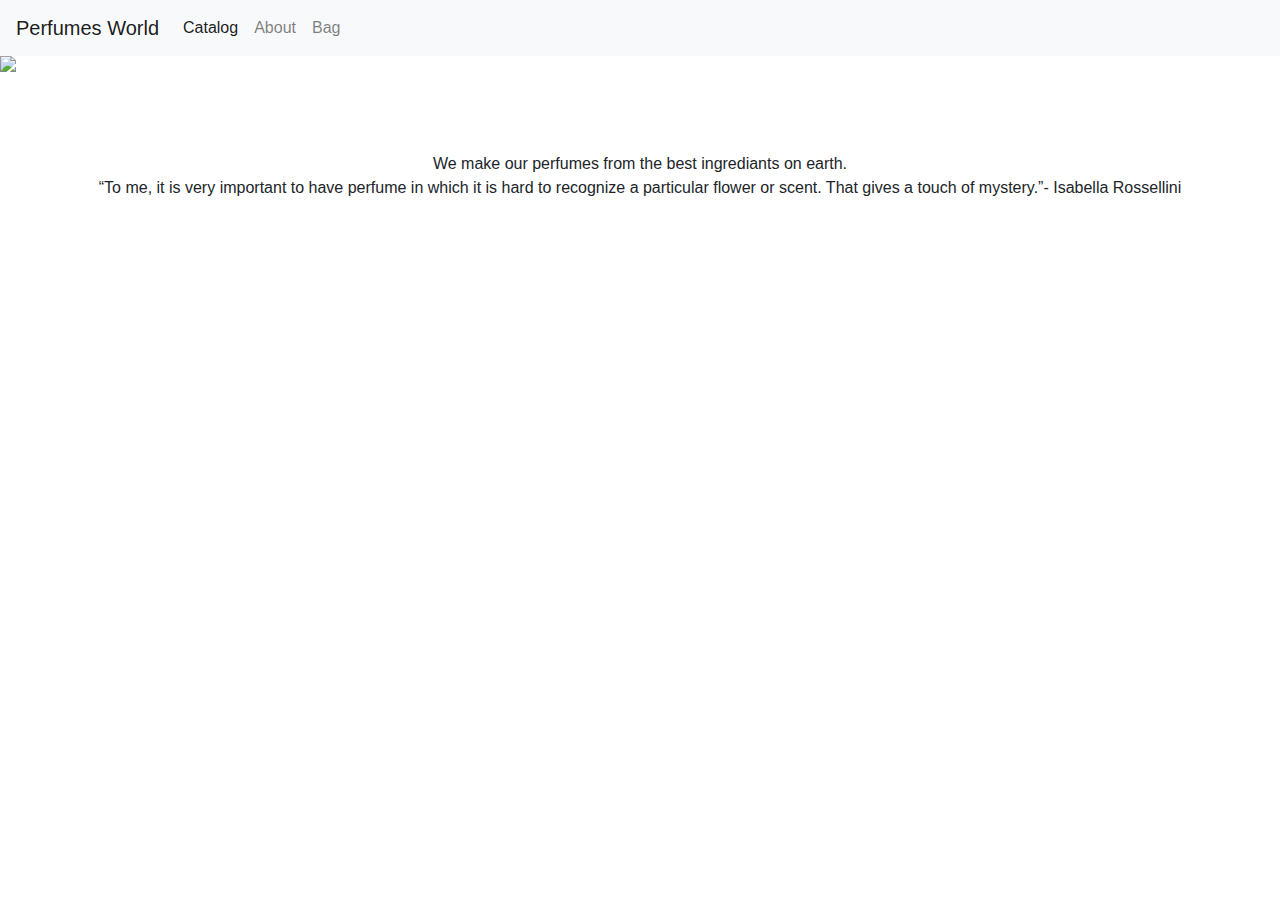
==== about.html @ 85f49242 "initial commit" ====
<html lang="en">
  <head>

    <meta charset="utf-8" />
    <meta
      name="viewport"
      content="width=device-width, initial-scale=1, shrink-to-fit=no"
    />
    <link rel="stylesheet" href="css/style.css" />
    <link
      rel="stylesheet"
      href="https://stackpath.bootstrapcdn.com/bootstrap/4.3.1/css/bootstrap.min.css"
      integrity="sha384-ggOyR0iXCbMQv3Xipma34MD+dH/1fQ784/j6cY/iJTQUOhcWr7x9JvoRxT2MZw1T"
      crossorigin="anonymous"
    />
    <link
      href="https://fonts.googleapis.com/css?family=Shadows+Into+Light&display=swap"
      rel="stylesheet"
    />
  </head>
  <body>
    <nav class="navbar navbar-expand-lg navbar-light bg-light">
      <button
        class="navbar-toggler"
        type="button"
        data-toggle="collapse"
        data-target="#navbarTogglerDemo01"
        aria-controls="navbarTogglerDemo01"
        aria-expanded="false"
        aria-label="Toggle navigation"
      >
        <span class="navbar-toggler-icon"></span>
      </button>
      <div class="collapse navbar-collapse" id="navbarTogglerDemo01">
        <a class="navbar-brand" href="index.html">Perfumes World</a>
        <ul class="navbar-nav mr-auto mt-2 mt-lg-0">
          <li class="nav-item active">
            <a class="nav-link" href="catalog.html"
              >Catalog<span class="sr-only">(current)</span></a
            >
          </li>
          <li class="nav-item">
            <a class="nav-link" href="about.html">About</a>
          </li>
          <li class="nav-item">
            <a class="nav-link" href="#" tabindex="-1" aria-disabled="true"
              >Bag</a
            >
          </li>
        </ul>
      </div>
    </nav>
    <div class="about-section">
        <img src="https://images.unsplash.com/photo-1564568403138-c887fa3d7b79?ixlib=rb-1.2.1&ixid=eyJhcHBfaWQiOjEyMDd9&auto=format&fit=crop&w=2250&q=80">
        <div class="about-section-text">
            <h1 class="font-1 text-center black-text">About our perfumes</h1>
            <p class="text-center">We make our perfumes from the best ingrediants on earth. <br> “To me, it is very important to have perfume in which it is hard to recognize a particular flower or scent. That gives a touch of mystery.”- Isabella Rossellini</p>
        </div>
    </div>
    <script src="https://ajax.googleapis.com/ajax/libs/jquery/3.4.1/jquery.min.js"></script>

    <script src="js/script.js"></script>

    <script
      src="https://code.jquery.com/jquery-3.3.1.slim.min.js"
      integrity="sha384-q8i/X+965DzO0rT7abK41JStQIAqVgRVzpbzo5smXKp4YfRvH+8abtTE1Pi6jizo"
      crossorigin="anonymous"
    ></script>
    <script
      src="https://cdnjs.cloudflare.com/ajax/libs/popper.js/1.14.7/umd/popper.min.js"
      integrity="sha384-UO2eT0CpHqdSJQ6hJty5KVphtPhzWj9WO1clHTMGa3JDZwrnQq4sF86dIHNDz0W1"
      crossorigin="anonymous"
    ></script>
    <script
      src="https://stackpath.bootstrapcdn.com/bootstrap/4.3.1/js/bootstrap.min.js"
      integrity="sha384-JjSmVgyd0p3pXB1rRibZUAYoIIy6OrQ6VrjIEaFf/nJGzIxFDsf4x0xIM+B07jRM"
      crossorigin="anonymous"
    ></script>
  </body>
</html>
---- css/style.css ----
.font-1 {
    font-family: 'Shadows Into Light', cursive;
    color: white;
    font-size: 60px;
}
@media only screen and (max-width: 800px) {
    .font-1 {
        font-size: 40px;
        color: black;
    }
    .header-section-cto {
        left:50px !important;
        top:500px !important;
    }
  }
.text-center {
    text-align: center;
}
.header-section {
    position: relative;
}

.header-section-cto {
    position: absolute;
    display: flex;
    flex-direction: column;
    left: 100px;
    top:170px;
}
.header-section-cto > button {
    margin:auto;
    margin-top: 20px;
}
.header-section-img{
    width:100%;
}
.cto-button {
    height: 40px;
    width:180px;
    color: black;
    background-color: white;
    border:2px solid black;
}
.cto-button:hover {
    color: white;
    background-color: black;
    border:1px solid white;
}

/* https://images.unsplash.com/photo-1528756514091-dee5ecaa3278?ixlib=rb-1.2.1&ixid=eyJhcHBfaWQiOjEyMDd9&auto=format&fit=crop&w=800&q=60 */
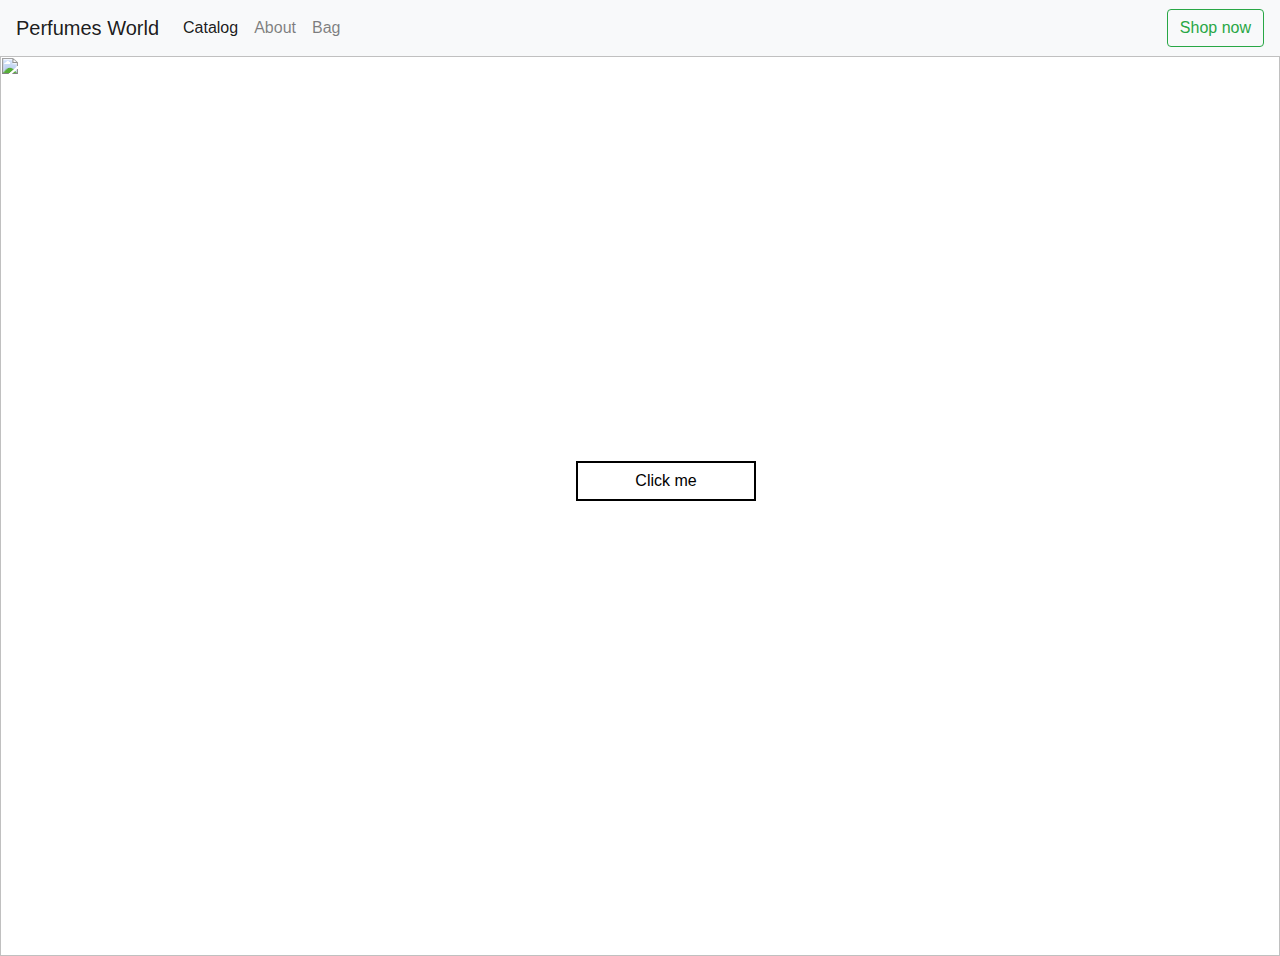
==== commit 6af95189: "last touches:" ====
--- a/about.html
+++ b/about.html
@@ -1,7 +1,6 @@
-
 <html lang="en">
   <head>
-
+    <title>About us</title>
     <meta charset="utf-8" />
     <meta
       name="viewport"
@@ -44,19 +43,50 @@
             <a class="nav-link" href="about.html">About</a>
           </li>
           <li class="nav-item">
-            <a class="nav-link" href="#" tabindex="-1" aria-disabled="true"
+            <a
+              class="nav-link"
+              href="bag.html"
+              tabindex="-1"
+              aria-disabled="true"
               >Bag</a
             >
           </li>
         </ul>
+        <button
+          class="btn btn-outline-success my-2 my-sm-0"
+          onclick="window.location.href = 'catalog.html'"
+        >
+          Shop now
+        </button>
       </div>
     </nav>
-    <div class="about-section">
-        <img src="https://images.unsplash.com/photo-1564568403138-c887fa3d7b79?ixlib=rb-1.2.1&ixid=eyJhcHBfaWQiOjEyMDd9&auto=format&fit=crop&w=2250&q=80">
-        <div class="about-section-text">
-            <h1 class="font-1 text-center black-text">About our perfumes</h1>
-            <p class="text-center">We make our perfumes from the best ingrediants on earth. <br> “To me, it is very important to have perfume in which it is hard to recognize a particular flower or scent. That gives a touch of mystery.”- Isabella Rossellini</p>
-        </div>
+    <div class="about-section ">
+      <button class="cto-button read-button" onclick="showAboutText()">
+        Click me
+      </button>
+      <img
+        class="about-image"
+        src="https://images.unsplash.com/photo-1564568403138-c887fa3d7b79?ixlib=rb-1.2.1&ixid=eyJhcHBfaWQiOjEyMDd9&auto=format&fit=crop&w=2250&q=80"
+      />
+      <div class="about-section-text hide">
+        <h1 class="font-1 text-center">About our perfumes</h1>
+        <p class="text-center white-color row1">
+          We make our perfumes from the best ingrediants on earth. “To me, it is
+          very important to have perfume in which it is hard to recognize a
+          particular flower or scent. That gives a touch of mystery.”- Isabella
+          Rossellini
+        </p>
+        <p class="text-center about-text white-color row2">
+          Our perfumes are made by extracting scented oil from natural
+          ingredients. These ingredients can include various plants, fruits,
+          woods and even animal secretions. Other resources like alcohol, coal,
+          tars and petrochemicals can be used during the manufacturing process.
+          For scents that don’t occur in nature or do not produce essential
+          oils, synthetic chemicals are used to emulate the scent. Many beloved
+          scents fall into this category, so it’s likely that your favorite
+          perfume uses at least some synthetic scents.
+        </p>
+      </div>
     </div>
     <script src="https://ajax.googleapis.com/ajax/libs/jquery/3.4.1/jquery.min.js"></script>
 
--- a/css/style.css
+++ b/css/style.css
@@ -12,6 +12,25 @@
         left:50px !important;
         top:500px !important;
     }
+    .about-section-text {
+        position: relative !important;        
+     }
+     .row1{
+         color: black !important;
+     }
+     .row2 {
+         color: black !important;
+     }
+     .read-button {
+         left:37% !important;
+     }
+     .best-seller-section {
+        margin-top: 75%;
+     }
+     .best-seller-wrapper {
+         width:50% !important;
+     }
+
   }
 .text-center {
     text-align: center;
@@ -46,5 +65,98 @@
     background-color: black;
     border:1px solid white;
 }
+.card-group {
+    margin-bottom: 180px;
+}
+.card-img-top {
+    width: 100%;
+    height: 100%;
+    object-fit: cover ;
+}
 
+.atc-button {
+    position: absolute;
+    bottom: 40px;
+}
+.about-section > img {
+    width:100%;
+}
+.black-text{
+    color: black;
+}
+.about-section {
+    position: relative;
+}
+.about-section-text {
+    position: absolute;
+    margin-top: 20px;
+    margin-bottom: 100px;
+    top: 150px;
+    margin:auto;
+}
+.about-text {
+    width:70%;
+    margin:auto;
+}
+.read-button {
+    position:absolute;
+    left: 45%;
+    top: 45%;
+
+}
+.white-color {
+    color:white;
+}
+.hide{
+    display:none;
+}
+.blur {
+    webkit-filter: blur(4px); 
+    filter: blur(20px);
+}
+
+.bag-section-header > h1 {
+ font-size: 100px;
+ margin-bottom: 40px;
+}
+.co-button {
+    margin-top: 50px !important;
+    margin-bottom: 100px !important;
+    margin: auto;
+    display: block;
+
+}
+.cto-button-inversed {
+    height: 50px;
+    width:200px;
+    color: white;
+    background-color: black;
+    border:2px solid white;
+}
+.cto-button-inversed:hover {
+    color: black;
+    background-color:white;
+    border:1px solid black;
+}
+.item {
+    margin:auto
+}
+.co-text {
+    font-size: 110px;
+
+}
+.form-wrapper {
+    width:90%;
+    margin:auto;
+    margin-bottom: 50px;
+}
+.best-seller-wrapper {
+    width:33%;
+    margin:auto;
+
+    margin-top: 40px;
+}
+.best-seller-text {
+    margin-top: 20px;
+}
 /* https://images.unsplash.com/photo-1528756514091-dee5ecaa3278?ixlib=rb-1.2.1&ixid=eyJhcHBfaWQiOjEyMDd9&auto=format&fit=crop&w=800&q=60 */